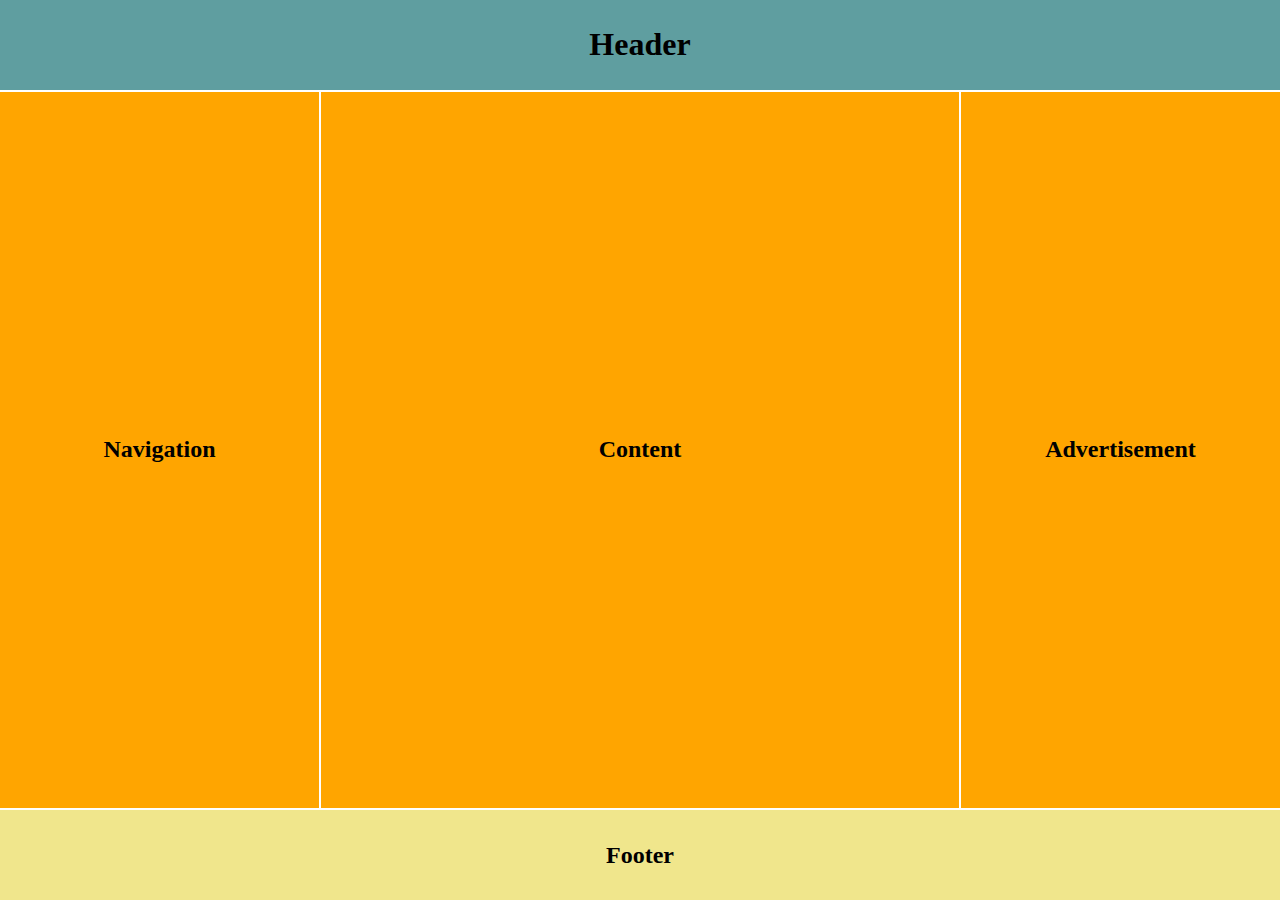
==== ex2-holygrail-layout/index.html @ dd739e6c "feat: create homepage with style rules" ====
<!DOCTYPE html>
<html lang="en">
  <head>
    <meta charset="UTF-8" />
    <meta http-equiv="X-UA-Compatible" content="IE=edge" />
    <meta name="viewport" content="width=device-width, initial-scale=1.0" />
    <link rel="stylesheet" href="./style.css" />
    <title>Flexbox Exercise 2: Holygrail Layout</title>
  </head>
  <body>
    <header id="header"><h1>Header</h1></header>
    <main>
      <section id="navigation"><h2>Navigation</h2></section>
      <section id="content"><h2>Content</h2></section>
      <section id="advertisement"><h2>Advertisement</h2></section>
    </main>
    <footer><h2>Footer</h2></footer>
  </body>
</html>
---- ex2-holygrail-layout/style.css ----
* {
  box-sizing: border-box;
  margin: 0;
  color: black;
}

body {
  width: 100vw;
  height: 100vh;
  display: flex;
  flex-direction: column;
  gap: 2px;
}

header {
  background-color: cadetblue;
  flex-basis: 10%;
  display: flex;
  justify-content: center;
  align-items: center;
}

main {
  display: flex;
  flex-direction: row;
  flex-basis: 80%;
  gap: 2px;
}

#navigation,
#advertisement,
#content {
  background-color: orange;
  display: flex;
  flex-direction: column;
  justify-content: center;
  align-items: center;
  flex: 1;
}

#content {
  flex: 2;
}

footer {
  background-color: khaki;
  flex-basis: 10%;
  display: flex;
  justify-content: center;
  align-items: center;
}
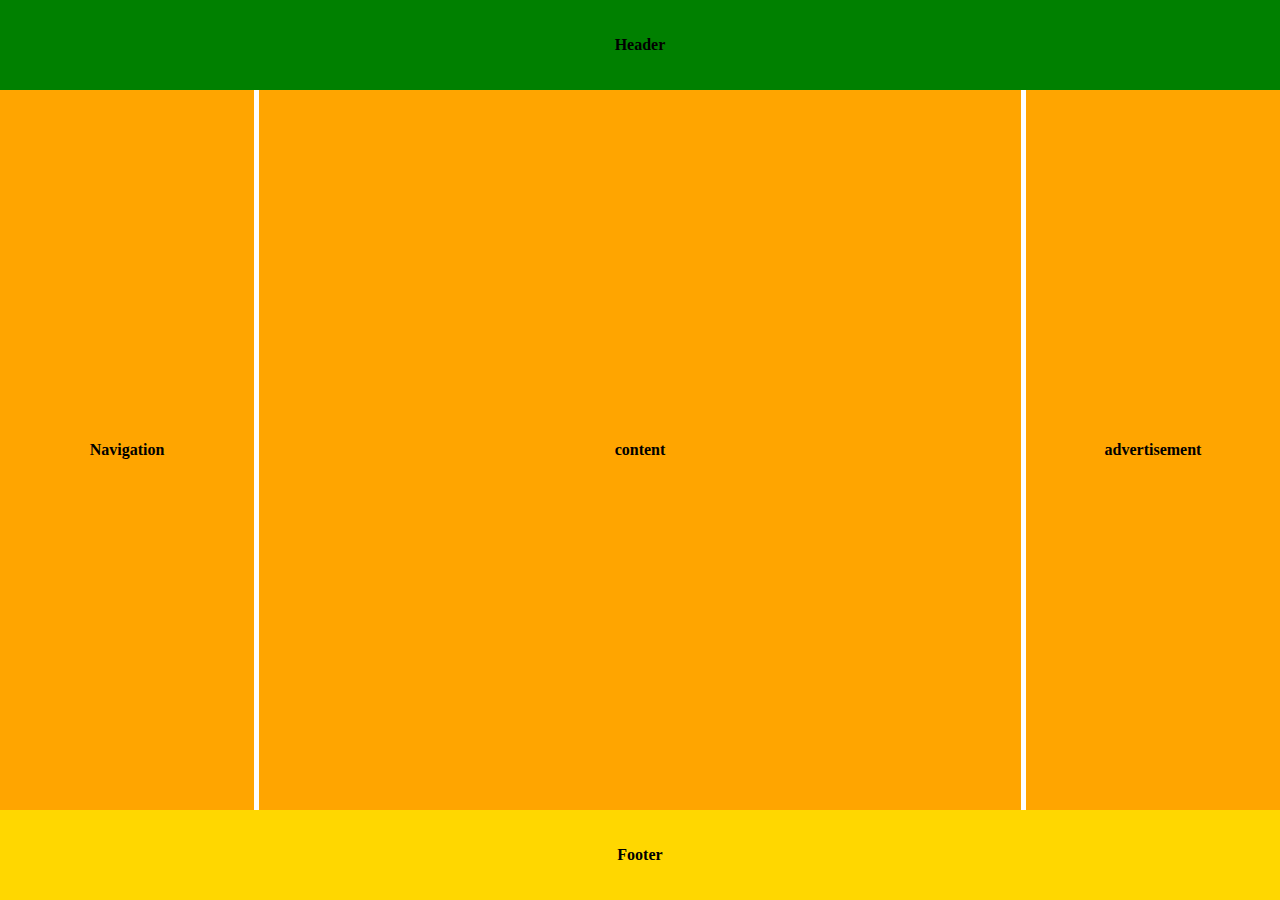
==== commit 0c9f7ed9: "feat: Add structure for landing page" ====
--- a/ex2-holygrail-layout/index.html
+++ b/ex2-holygrail-layout/index.html
@@ -7,13 +7,16 @@
     <link rel="stylesheet" href="./style.css" />
     <title>Flexbox Exercise 2: Holygrail Layout</title>
   </head>
+
   <body>
-    <header id="header"><h1>Header</h1></header>
-    <main>
-      <section id="navigation"><h2>Navigation</h2></section>
-      <section id="content"><h2>Content</h2></section>
-      <section id="advertisement"><h2>Advertisement</h2></section>
-    </main>
-    <footer><h2>Footer</h2></footer>
+    <div class="container">
+      <header class="header">Header</header>
+      <main class="main">
+        <div class="navigation">Navigation</div>
+        <div class="content">content</div>
+        <div class="advertisement">advertisement</div>
+      </main>
+      <footer class="footer">Footer</footer>
+    </div>
   </body>
 </html>
--- a/ex2-holygrail-layout/style.css
+++ b/ex2-holygrail-layout/style.css
@@ -1,51 +1,60 @@
 * {
-  box-sizing: border-box;
+  padding: 0;
   margin: 0;
-  color: black;
+  font-weight: bold;
 }
 
-body {
+.container {
+  display: flex;
+  flex-direction: column;
+  align-items: center;
+  justify-content: center;
   width: 100vw;
   height: 100vh;
-  display: flex;
-  flex-direction: column;
-  gap: 2px;
 }
 
-header {
-  background-color: cadetblue;
-  flex-basis: 10%;
+.header {
   display: flex;
   justify-content: center;
   align-items: center;
+  background-color: green;
+  flex: 1;
+  width: 100%;
 }
 
-main {
+.main {
   display: flex;
   flex-direction: row;
-  flex-basis: 80%;
-  gap: 2px;
+  align-items: center;
+  flex: 8;
+  width: 100%;
+  gap: 5px;
 }
 
-#navigation,
-#advertisement,
-#content {
+.navigation,
+.advertisement {
+  flex: 2;
+  display: flex;
+  align-items: center;
+  justify-content: center;
   background-color: orange;
-  display: flex;
-  flex-direction: column;
-  justify-content: center;
-  align-items: center;
-  flex: 1;
+  height: 100%;
 }
 
-#content {
-  flex: 2;
+.content {
+  flex: 6;
+  display: flex;
+  align-items: center;
+  justify-content: center;
+  background-color: orange;
+  height: 100%;
 }
 
-footer {
-  background-color: khaki;
-  flex-basis: 10%;
+.footer {
   display: flex;
   justify-content: center;
   align-items: center;
+  background-color: gold;
+  width: 100%;
+  flex: 1;
 }
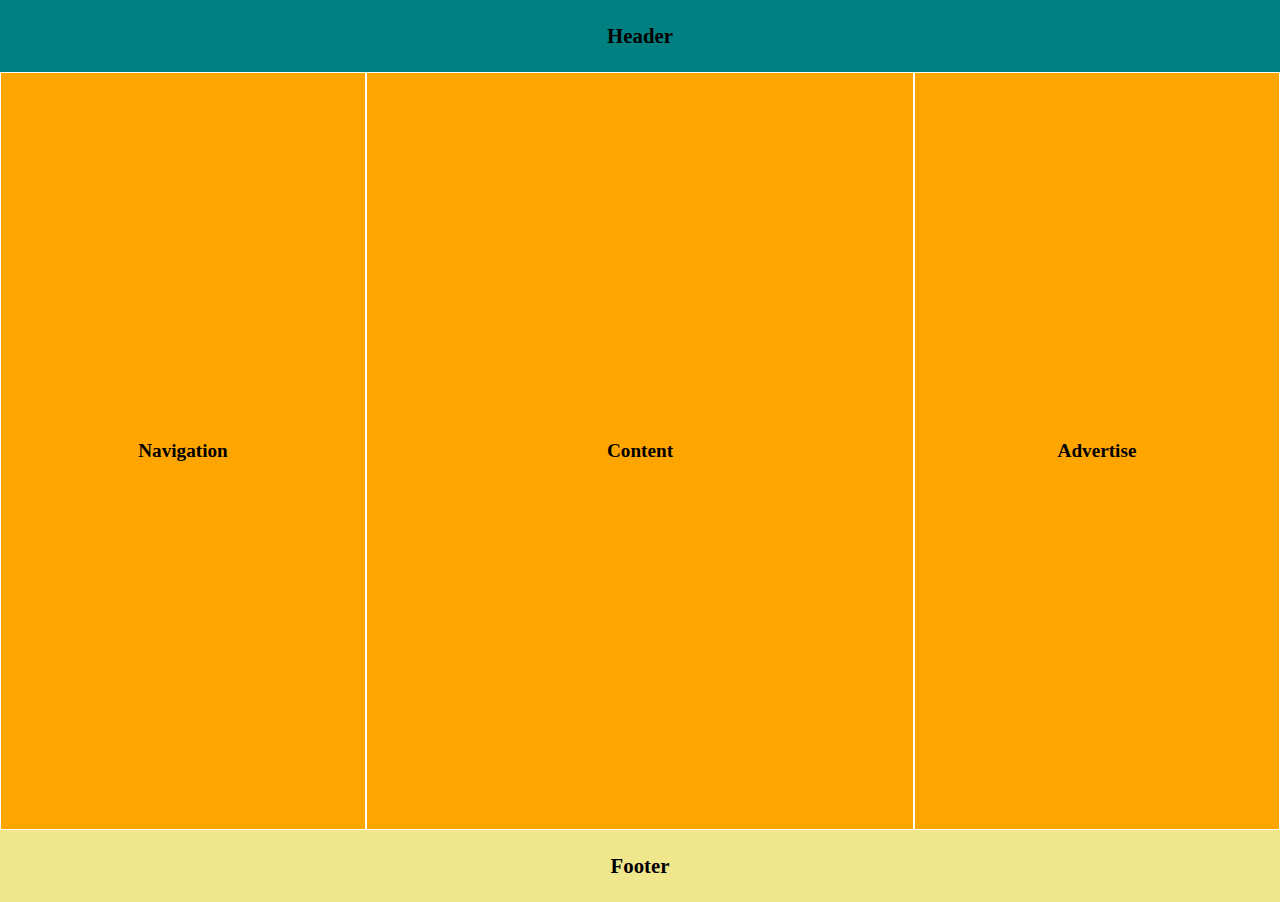
==== commit 03823da9: "feat: defined layout for landing page" ====
--- a/ex2-holygrail-layout/index.html
+++ b/ex2-holygrail-layout/index.html
@@ -9,14 +9,12 @@
   </head>
 
   <body>
-    <div class="container">
-      <header class="header">Header</header>
-      <main class="main">
-        <div class="navigation">Navigation</div>
-        <div class="content">content</div>
-        <div class="advertisement">advertisement</div>
-      </main>
-      <footer class="footer">Footer</footer>
+    <header>Header</header>
+    <div class="main-container">
+      <div class="box left">Navigation</div>
+      <div class="box middle">Content</div>
+      <div class="box right">Advertise</div>
     </div>
+    <footer>Footer</footer>
   </body>
 </html>
--- a/ex2-holygrail-layout/style.css
+++ b/ex2-holygrail-layout/style.css
@@ -1,60 +1,48 @@
 * {
+  box-sizing: border-box;
   padding: 0;
   margin: 0;
-  font-weight: bold;
 }
 
-.container {
-  display: flex;
-  flex-direction: column;
-  align-items: center;
-  justify-content: center;
-  width: 100vw;
-  height: 100vh;
-}
-
-.header {
+header {
+  height: 8vh;
+  background-color: #008080;
   display: flex;
   justify-content: center;
   align-items: center;
-  background-color: green;
-  flex: 1;
-  width: 100%;
+  font-size: 1.3rem;
+  font-weight: 700;
 }
 
-.main {
+.main-container {
+  height: 84vh;
   display: flex;
-  flex-direction: row;
-  align-items: center;
-  flex: 8;
-  width: 100%;
-  gap: 5px;
+  justify-content: center;
+  gap: 2px;
+  margin: 1px;
 }
 
-.navigation,
-.advertisement {
-  flex: 2;
-  display: flex;
-  align-items: center;
-  justify-content: center;
-  background-color: orange;
+.box {
   height: 100%;
-}
-
-.content {
-  flex: 6;
-  display: flex;
-  align-items: center;
-  justify-content: center;
-  background-color: orange;
-  height: 100%;
-}
-
-.footer {
+  background-color: #ffa500;
+  flex: 1;
   display: flex;
   justify-content: center;
   align-items: center;
-  background-color: gold;
-  width: 100%;
-  flex: 1;
+  font-size: 1.2rem;
+  font-weight: 700;
 }
+
+.middle {
+  flex: 1.5;
+}
+
+footer {
+  height: 8vh;
+  background-color: #f0e68c;
+  display: flex;
+  justify-content: center;
+  align-items: center;
+  font-size: 1.3rem;
+  font-weight: 700;
+}
